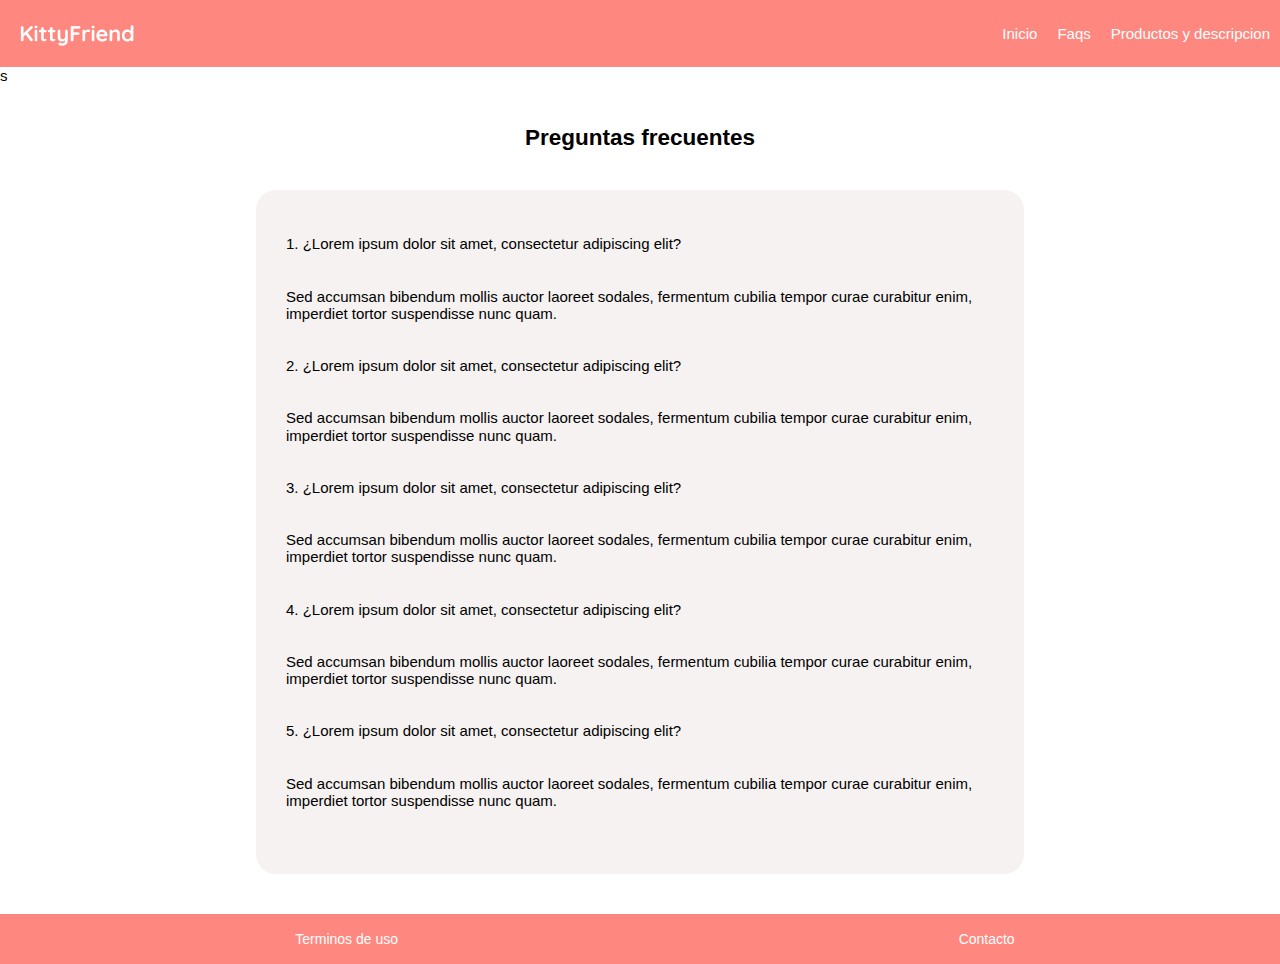
==== preguntas.html @ 19048956 "Proyecto-completo" ====
<!DOCTYPE html>
<html lang="en">
<head>
    <meta charset="UTF-8">
    <meta name="viewport" content="width=device-width, initial-scale=1.0">
    <title>KittyFriend</title>
    <link rel="stylesheet" href="css/animation.css">
    <link rel="stylesheet" href="css/normalize.css">
    <link rel="stylesheet" href="css/estilos.css">
    <link rel="stylesheet" href="css/mobile.css">

</head>
<body>
    <!-- Aqui empieza el navbar -->
    <nav class = "fadeInDown">
        <div class="kitty_image">
            <img src = "images/logos.PNG">
        </div>
        <div class="nav_options">
           <ul>
               <li> <a href="index.html">Inicio</a> </li>
               <li> <a href="peguntas.html">Faqs</a> </li>
               <li> <a href="producto.html">Productos y descripcion</a> </li>
           </ul>
        </div>
            
    </nav>
    <!-- Aqui termina el navbar -->
    <div class="container-faqs fadeIn">s
        <h2>Preguntas frecuentes</h2>
        <div class="container-questions">
            <p>1. ¿Lorem ipsum dolor sit amet, consectetur adipiscing elit?</p>
            <p> Sed accumsan bibendum mollis auctor laoreet sodales, fermentum 
                cubilia tempor curae curabitur enim, imperdiet tortor suspendisse nunc quam.</p>

            <p>2. ¿Lorem ipsum dolor sit amet, consectetur adipiscing elit?</p>
            <p> Sed accumsan bibendum mollis auctor laoreet sodales, fermentum 
                cubilia tempor curae curabitur enim, imperdiet tortor suspendisse nunc quam.</p>

            <p>3. ¿Lorem ipsum dolor sit amet, consectetur adipiscing elit?</p>
            <p> Sed accumsan bibendum mollis auctor laoreet sodales, fermentum 
                cubilia tempor curae curabitur enim, imperdiet tortor suspendisse nunc quam.</p>

            <p>4. ¿Lorem ipsum dolor sit amet, consectetur adipiscing elit?</p>
            <p> Sed accumsan bibendum mollis auctor laoreet sodales, fermentum 
                cubilia tempor curae curabitur enim, imperdiet tortor suspendisse nunc quam.</p>
            
            <p>5. ¿Lorem ipsum dolor sit amet, consectetur adipiscing elit?</p>
            <p> Sed accumsan bibendum mollis auctor laoreet sodales, fermentum 
                cubilia tempor curae curabitur enim, imperdiet tortor suspendisse nunc quam.</p>
        </div>
    </div>

    <footer class="footer">
       <a href="/">Terminos de uso</a>
       <a href="mailto:contacto@kittyfriend.com"> Contacto</a>
    </footer>

    <script src = "scripts/script.js"></script>
</body>
</html>
---- css/animation.css ----
.fadeIn {
    -webkit-animation-duration: 4s;
    animation-duration: 4s;
    -webkit-animation-fill-mode: both;
    animation-fill-mode: both; /*se cumple de ida y de regreso*/
    -webkit-animation-name: fadeIn;
    animation-name: fadeIn;
}

/*Aqui se definen las animaciones*/
@keyframes fadeIn { 
    from {
        opacity: 0;
    }
    to {
        opacity: 1;
    }
}


.fadeInDown {
    -webkit-animation-duration: 1s;
    animation-duration: 1s;
    -webkit-animation-fill-mode: both;
    animation-fill-mode: both; /*se cumple de ida y de regreso*/
    -webkit-animation-name: fadeInDown;
    animation-name: fadeInDown;
}

@keyframes fadeInDown {
    from {
        opacity: 0;
        -webkit-transform: translate3d(0,-100%,0);
        transform: translate3d(0,-100%,0);
    }
    to {
        opacity: 1;
        -webkit-transform: translate3d(0,0,0);
        transform: translate3d(0,0,0);
    }
}

.fadeInUp {
    -webkit-animation-duration: 1s;
    animation-duration: 1s;
    -webkit-animation-fill-mode: both;
    animation-fill-mode: both; /*se cumple de ida y de regreso*/
    -webkit-animation-name: fadeInDown;
    animation-name: fadeInDown;
}

@keyframes fadeInUp {
    from {
        opacity: 0;
        -webkit-transform: translate3d(0,100,0);
        transform: translate3d(0,100,0);
    }
    to {
        opacity: 1;
        -webkit-transform: translate3d(0,0,0);
        transform: translate3d(0,0,0);
    }
}
---- css/estilos.css ----
/*---Variables---*/
:root {
--pink-menu: #FE887F;
--pink-button: #FAC9B8;
--white-color: white;
/*--Tipografia--*/
--normal: 17px;
/*--Espaciado--*/
--space: 10px;
/*--Box Shadow--*/
--box: 2px 5px 3px 2px #c7c2c2;
}
/*---Variables---*/

html, body {
    padding: 0px; /*espaciado hacia dentro*/
    margin: 0px; /*espaciado hacia afuera*/
    font-size: 15px;
    font-family: 'Quicksand', sans-serif;
}

/*.adornos {
    padding: 0px;
    background-image: url(../images/Adornitos.png);
}*/

nav {
    display: flex;
    background-color: var(--pink-menu);
    padding: 10px;
    color: var(--white-color);
    justify-content: space-between;
    align-items: center;
}

nav ul {
    display: flex;
}

nav li {
    padding-left: 20px;
    list-style: none;
}

nav li a {
    color: var(--white-color);
    text-decoration: none;
}

nav li a:hover {
    cursor: pointer;
    color: var(--pink-button);
}

p, label {
    font-size: 15px;
}


.main_section {
    padding: 10%;
    text-align: center;
}

.content p{
    text-align: justify;
    padding-bottom: 10px;
}

.content h2 {
    text-align: center;
}

.content img {
    width: 150px;
    height: 150px;
}

.products {
    background-image: url('../images/curve.png');
    height: 50px;
    background-size: cover;
    background-position: center top;
    padding: 20%; /*20*/
    display: flex;
    justify-content: space-around;
}

.product {
    padding: var(--space);
    margin-top: -280px; /*280*/
    
}

.product .content{
    background-color: var(--white-color);
    padding: 15px;
    box-shadow:var(--box);
}

.image_content {
    text-align: center;
}

.main_button {
    background-color: var(--pink-button);
    width: 100%;
    padding: var(--space);
    font-size: 17px;
    border: 0;
    cursor: pointer;
    border-radius: 20px;
    box-sizing: border-box;
}

.main_button:hover {
    background-color: #FFB8A2;
}

.descriptions {
    padding: 100px;
    display: flex;
    justify-content: center;
    text-align: center;
}

.element1 {
    width: 30%;
    height: 50%;
    margin: 20px;
}

.element1 p {
    text-align: justify;
}

.element2 {
    width: 30%;
    height: 50%;
    margin: 20px;
}


.element2 p {
    text-align: justify;
}

.element3 {
    width: 30%;
    height: 50%;
    margin: 20px;
}


.element3 p {
    text-align: justify;
}

.mentions-text {
    text-align: center;
}

.mentions {
    padding: 100px;
    display: flex;
    justify-content: space-around;
}

.mentions h1 {
    padding: 10%;
    text-align: center;
}

.mentions--image {
    margin: 10px;
    box-shadow: 0px 2px 3px 2px #c7c2c2;
    border-radius: 10px;
}

.mentions--image img {
    width: 300px;
    height: 200px;
    align-items: center;
}

.mentions--image h3 {
    padding-left: 10px;
}

.mentions--image p {
    padding-left: 10px;
}

.footer {
    display: flex;
    justify-content: space-around;
    align-items: center;
    background-color: var(--pink-menu);
    display: flex;
    height: 50px;
    width: 100%;
  }
  

.footer a {
    color: white;
    cursor: pointer;
    font-size: 14px;
    padding-left: 30px;
    text-decoration: none;
  }
  
.footer a:hover {
    color: var(--pink-button);
  }

/*-----P R O D U C T O S----*/

.container h1 {
    margin-top: 50px;
    margin-bottom: 50px;
}

.col-4 img{
    width: 160px;
    height: 140px;
}

.col-4-1 img{
    width: 160px;
    height: 140px;
    margin-left: 90px;
}


.col-4 {
    margin-bottom: 60px;
}

.col-8 {
    margin-bottom: 60px;
}

.col-8 p {
    font-size: 17px;
    text-align: justify;
}

/*-----V E N T A S----*/


.modulo_pago1 {
    background-color: var(--white-color);
    box-shadow: 2px 1px 3px 1px  #c7c2c2;
    padding: 40px;
    margin-top: 30%;
    border-radius: 10px;
    margin-bottom: 30%;
}

.modulo_pago {
    background-color: var(--white-color);
    box-shadow: 2px 1px 3px 1px  #c7c2c2;
    padding: 40px;
    margin-top: 85px;

    border-radius: 10px;
}

.modulo_pago_images {
    max-width: 150px;
    text-align: center;
    width: 100%;
    margin: auto;
}

.modulo_pago label, input {
    display: inherit;
    width: 100%;
    margin-bottom: 5px;
    margin-top: 5px;
}

.modulo_pago input {
    border-radius: 5px;
    border: 1px solid #f5f2f1;
    background-color: #f5f2f1;
    height: 37px;
    padding-left: 10px;
    box-sizing: border-box;
}

button {
    border: 0px;
    outline: none;
    cursor: pointer;
}

.btn_pago {
    margin-top: 28px;
    width: 100%;
    height: 40px;
    background-color: #FAC9B8;
    border-radius: 10px;
    border: 0px;
    outline: none;
    cursor: pointer;
}

input:focus, input.form-control:focus {

    outline:none !important;
    outline-width: 0 !important;
    box-shadow: none;
    -moz-box-shadow: none;
    -webkit-box-shadow: none;
}

/*----- Q U E S T I O N S----*/

.container-faqs h2 {
    margin-top: 40px;
    text-align: center;
}

.container-questions {
    margin: 40px 20% 40px;
    background-color: #f5f2f1;
    padding: 30px;
    border-radius: 20px;
}

.container-faqs p {
    padding-bottom: 20px; 
}
---- css/mobile.css ----
@media (max-width: 900px) {

    nav {
        width: 100%;
        padding: 0px;
    }

    footer {
        width: 100%;
        padding: 0px
    }
    .products {
        display: inherit;
        height: auto;
    }

    .product {
        margin-top: auto;
    }

    .main_section {
        padding: 4%;
    }

    .descriptions {
        display: inherit;
        height: auto;
        padding-left: 30%;
    }

    .element1 p, h3{
        width: 200px;
    }

    .element2 p, h3{
        width: 200px;
    }

    .element3 p, h3{
        width: 200px;
    }

    .element1 img {
        padding-left: 20%;
    }

    .element2 img {
        padding-left: 20%;
    }

    .element3 img {
        padding-left: 20%;
    }

    .mentions {
        display: inherit;
    }

    .mentions--image img {
    width: 100%;
    height: 100%;
    }

    .mentions--image p {
        padding-bottom: 10px;
    }

    .container {
        display: inherit;
        margin-left: 10px;
        margin-right: 20px;
    }

    .col-4 img {
        margin-left: 30%;
    }

    .col-4-1 img {
        margin-left: 30%;
        margin-bottom: 20%;
    }

    .container {
        display: inherit;
    }
    .modulo_pago {
        margin-top: 0px
    }

    .modulo_pago1 {
        margin-bottom: 0px;
    }

    .modulo_pago1 img{
        margin-left: -20px;
    }
}
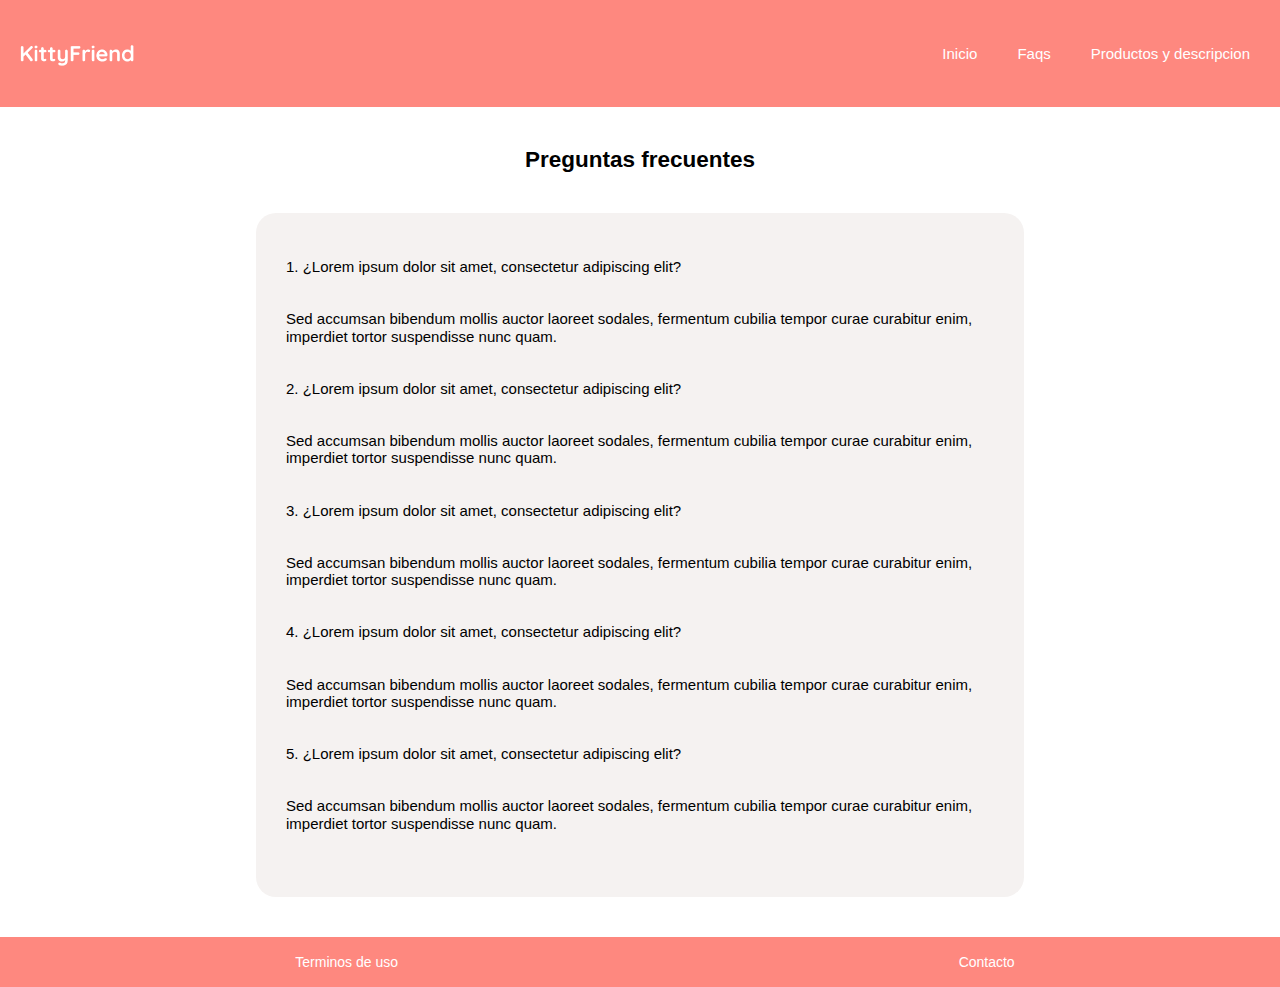
==== commit 651247a3: "correccion-2.3" ====
--- a/preguntas.html
+++ b/preguntas.html
@@ -26,7 +26,7 @@
             
     </nav>
     <!-- Aqui termina el navbar -->
-    <div class="container-faqs fadeIn">s
+    <div class="container-faqs fadeIn">
         <h2>Preguntas frecuentes</h2>
         <div class="container-questions">
             <p>1. ¿Lorem ipsum dolor sit amet, consectetur adipiscing elit?</p>
--- a/css/estilos.css
+++ b/css/estilos.css
@@ -38,7 +38,7 @@
 }
 
 nav li {
-    padding-left: 20px;
+    padding: 20px;
     list-style: none;
 }
 
--- a/css/mobile.css
+++ b/css/mobile.css
@@ -1,13 +1,29 @@
 @media (max-width: 900px) {
 
-    nav {
-        width: 100%;
+    .nav_options {
+        margin: 0px;
         padding: 0px;
     }
 
+    .nav_options li {
+        margin: 0px;
+        padding: 0px;
+    }
+
+
+    nav ul {
+        padding-left: 0px
+    }
+
+    nav li {
+        padding-left: 10px;
+        text-align: center;
+    }
+
+
     footer {
         width: 100%;
-        padding: 0px
+        margin: 0px
     }
     .products {
         display: inherit;
@@ -25,7 +41,7 @@
     .descriptions {
         display: inherit;
         height: auto;
-        padding-left: 30%;
+        padding-left: 20%;
     }
 
     .element1 p, h3{
